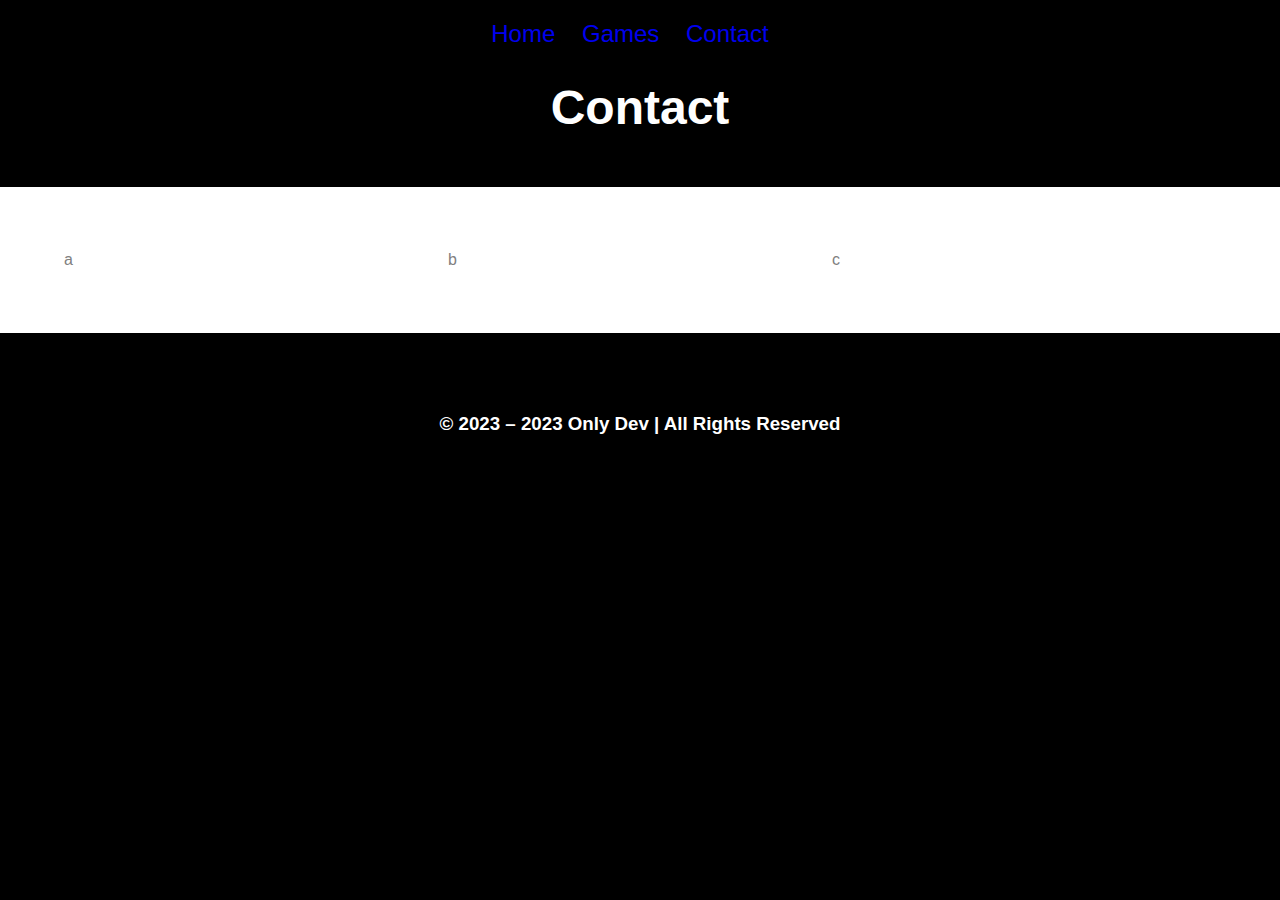
==== contact.html @ c3bbe64d "Add files via upload" ====
<!DOCTYPE html>
<html>  

    <head>
        <title>Only Dev</title>
        <link rel="stylesheet" href="styles.css">
    </head>

    <body>
        <header>
            <nav>
                <ul>
                    <li><a href="index.html">Home</a></li>
                    <li><a href="games.html">Games</a></li>
                    <li><a href="contact.html">Contact</a></li>
                </ul>
            </nav>
            <h1>Contact</h1>
        </header>

        <section>
            <div>a</div>
            <div>b</div>
            <div>c</div>
        </section>

        <footer>
            <h3>
                © 2023 – 2023 Only Dev | All Rights Reserved
            </h3>
        </footer>


    </body>

</html>
---- styles.css ----
body {
    background:rgb(0, 0, 0);
    color:rgb(255, 255, 255);
    font-family: Arial, Helvetica, sans-serif;
    margin: 0;
    padding: 0;
}


header {
    background: rgb(0, 0, 0);
    padding: 20px 40px;
    font-size: x-large;
    text-align: center;
}


section {
    background:rgb(255, 255, 255);
    color: grey;
    padding: 5%;
    display: flex;
    flex-direction: row;
}


div {
    background: rgb(255, 255, 255);
    margin: auto;
    width: 85%;
    height: 45%;
}


ul {
    margin: 0;
    padding: 0;
    list-style-type: none;
}


li {
    display: inline-block;
    margin-right: 20px;
}


footer {
    background: rgb(0, 0, 0);
    padding: 4.8%;
}

h2 {
    text-align: center;
}

p {
    text-align: center;
}

h3 {
    text-align: center;
}

a:hover {
    color:rgb(255, 255, 255);
    text-decoration: none;
}

a:active {
    color: white;
}

a {
    text-decoration: none;
    text-align: center;
}
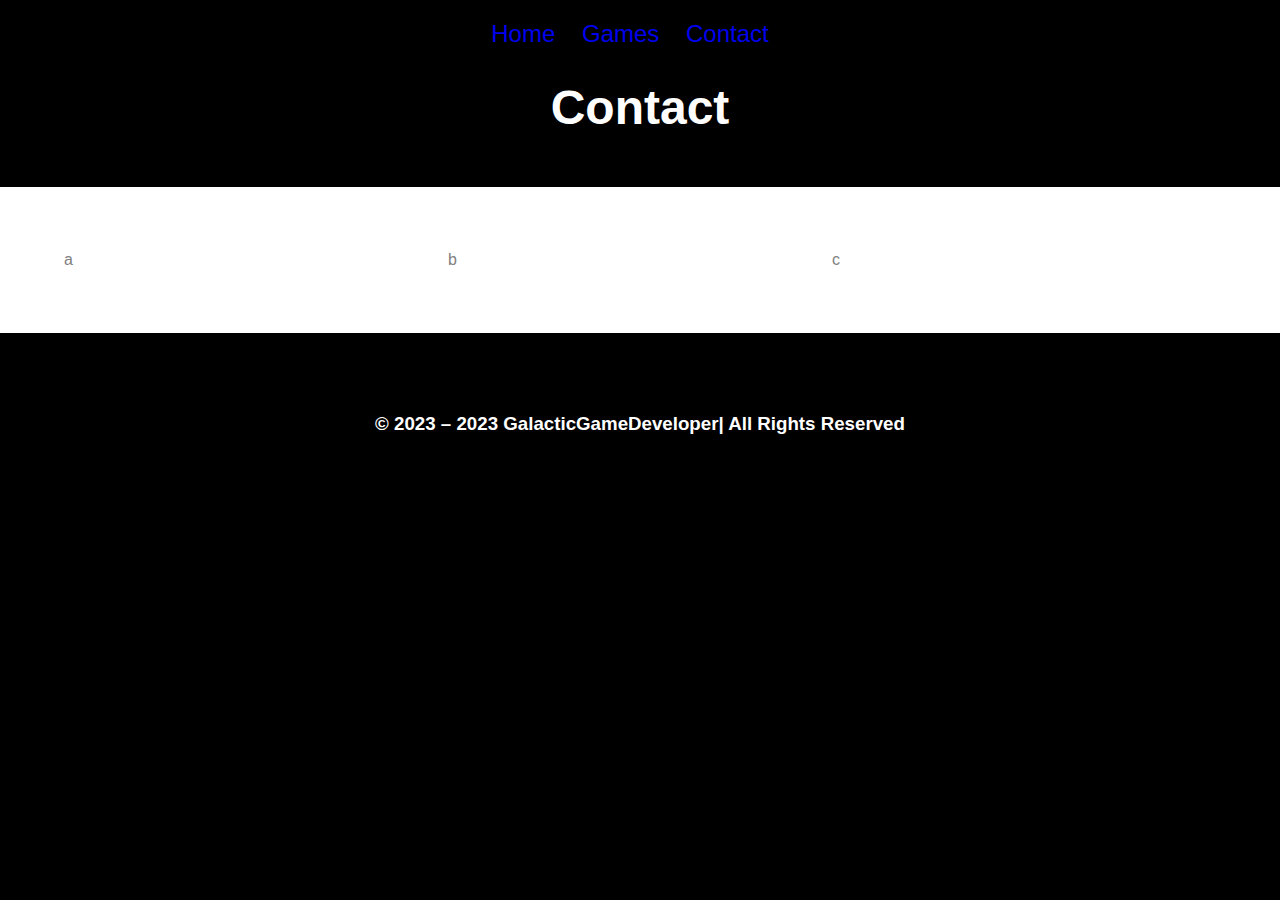
==== commit b023b47a: "Add files via upload" ====
--- a/contact.html
+++ b/contact.html
@@ -26,7 +26,7 @@
 
         <footer>
             <h3>
-                © 2023 – 2023 Only Dev | All Rights Reserved
+                © 2023 – 2023 GalacticGameDeveloper| All Rights Reserved
             </h3>
         </footer>
 
